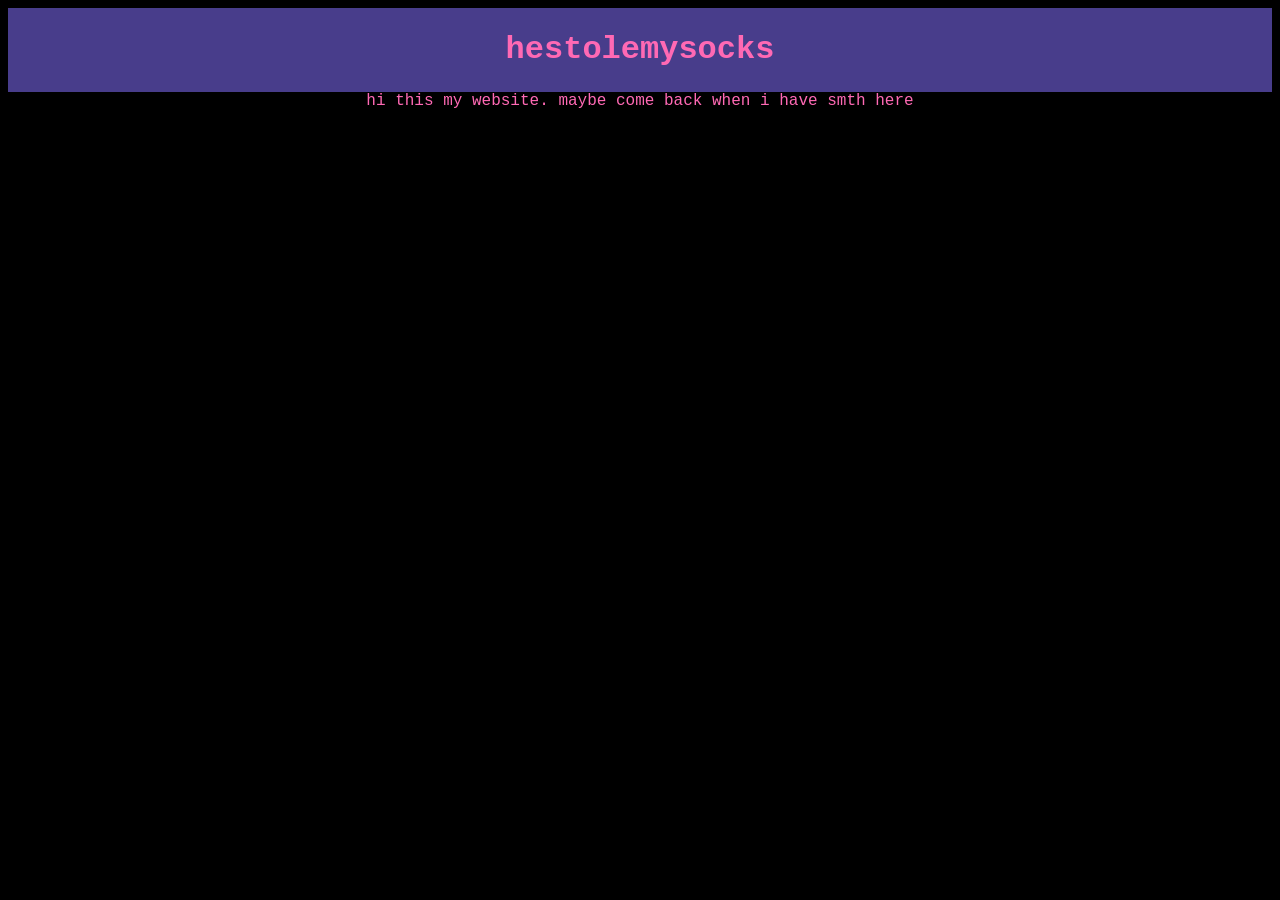
==== index.html @ 43819753 "my first commit" ====
<!DOCTYPE html>
<html>
    <head>
        <title>the sock drawer</title>
        <link rel="stylesheet" href="style.css">
        <link rel="icon" href="./favicon.png" type="image/png">
    </head>

    <header>
        <h1>hestolemysocks</h1>
    </header>
    <body>
        hi this my website. maybe come back when i have smth here
    </body>
</html>
---- style.css ----
body {
    background-color: black;
    color: hotpink;
    text-align: center;
    font-family: 'Courier New', Courier, monospace;
}

header {
    background-color: darkslateblue;
    padding: 2px;
}
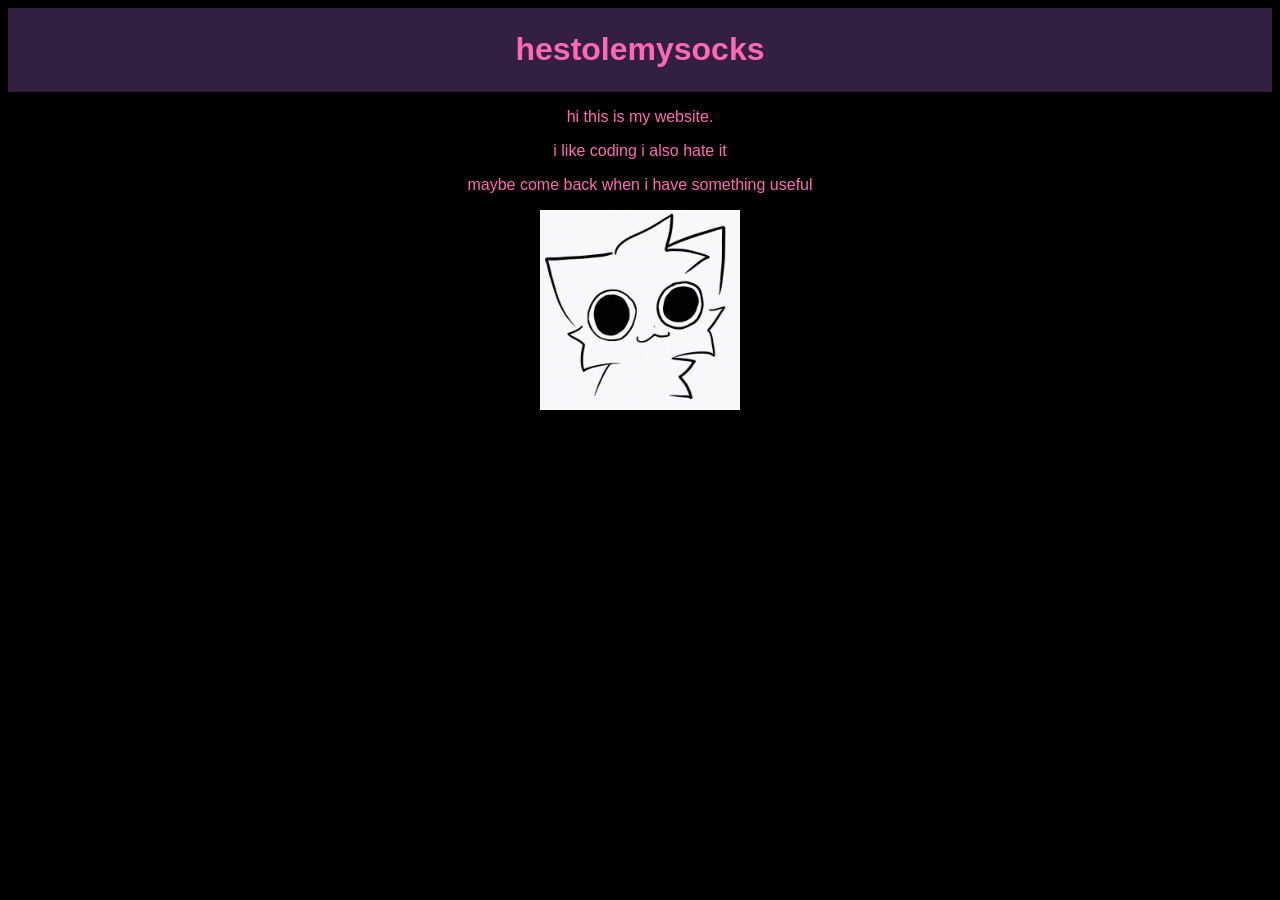
==== commit 39fd325e: "added gif" ====
--- a/index.html
+++ b/index.html
@@ -10,6 +10,10 @@
         <h1>hestolemysocks</h1>
     </header>
     <body>
-        hi this my website. maybe come back when i have smth here
+        <p>hi this is my website.</p>
+        <p>i like coding i also hate it</p>
+        <p>maybe come back when i have something useful</p>
+
+        <img src="gifs/smoothbrainkitty.gif" alt="smooth brain kitty" width="200" height="200">
     </body>
 </html>
--- a/style.css
+++ b/style.css
@@ -2,10 +2,10 @@
     background-color: black;
     color: hotpink;
     text-align: center;
-    font-family: 'Courier New', Courier, monospace;
+    font-family:Verdana, Geneva, Tahoma, sans-serif;
 }
 
 header {
-    background-color: darkslateblue;
+    background-color: rgb(51, 31, 63);
     padding: 2px;
 }
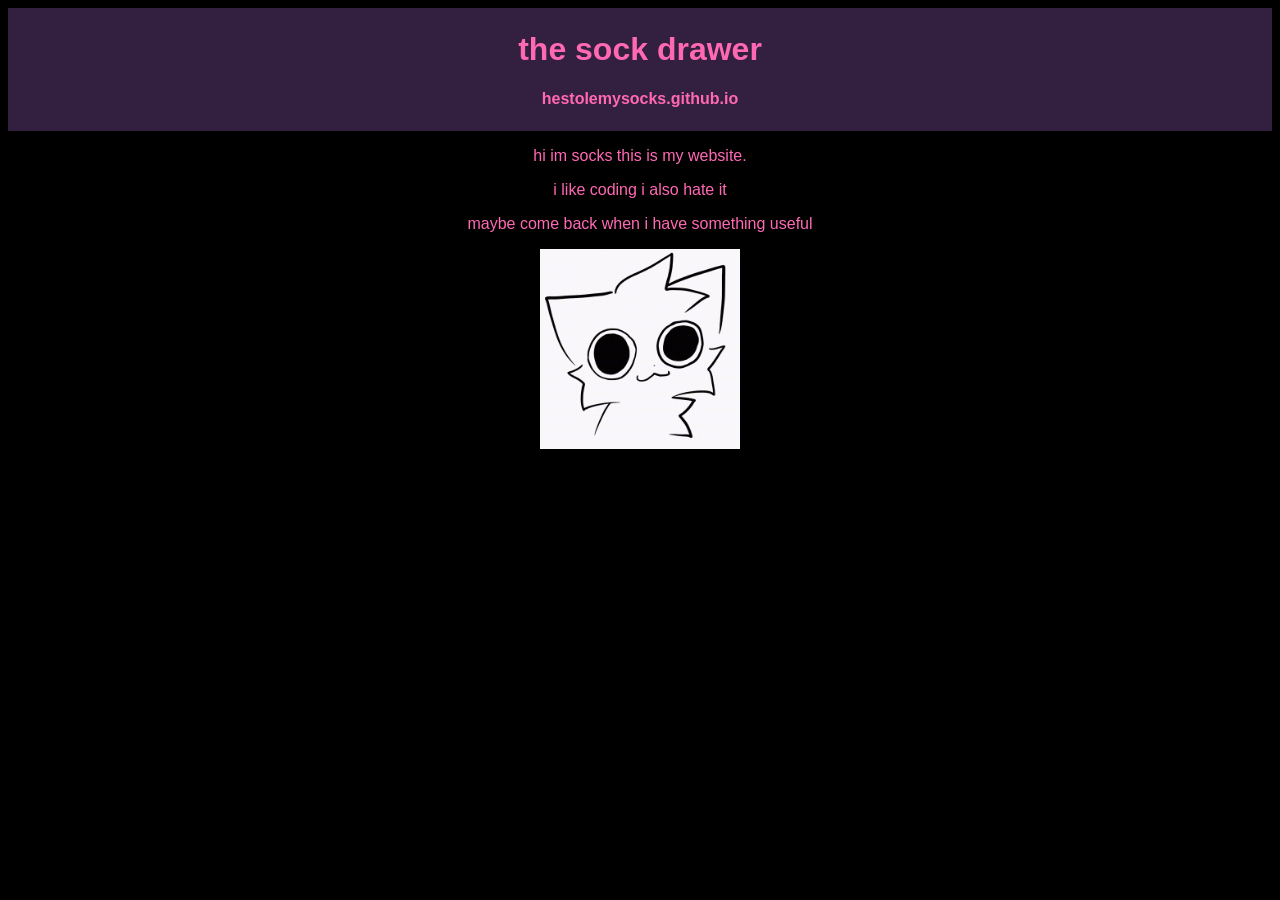
==== commit 902c1819: "added stuf to html" ====
--- a/index.html
+++ b/index.html
@@ -7,10 +7,11 @@
     </head>
 
     <header>
-        <h1>hestolemysocks</h1>
+        <p><h1>the sock drawer</h1></p>
+        <p><h4>hestolemysocks.github.io</h4></p>
     </header>
     <body>
-        <p>hi this is my website.</p>
+        <p>hi im socks this is my website.</p>
         <p>i like coding i also hate it</p>
         <p>maybe come back when i have something useful</p>
 
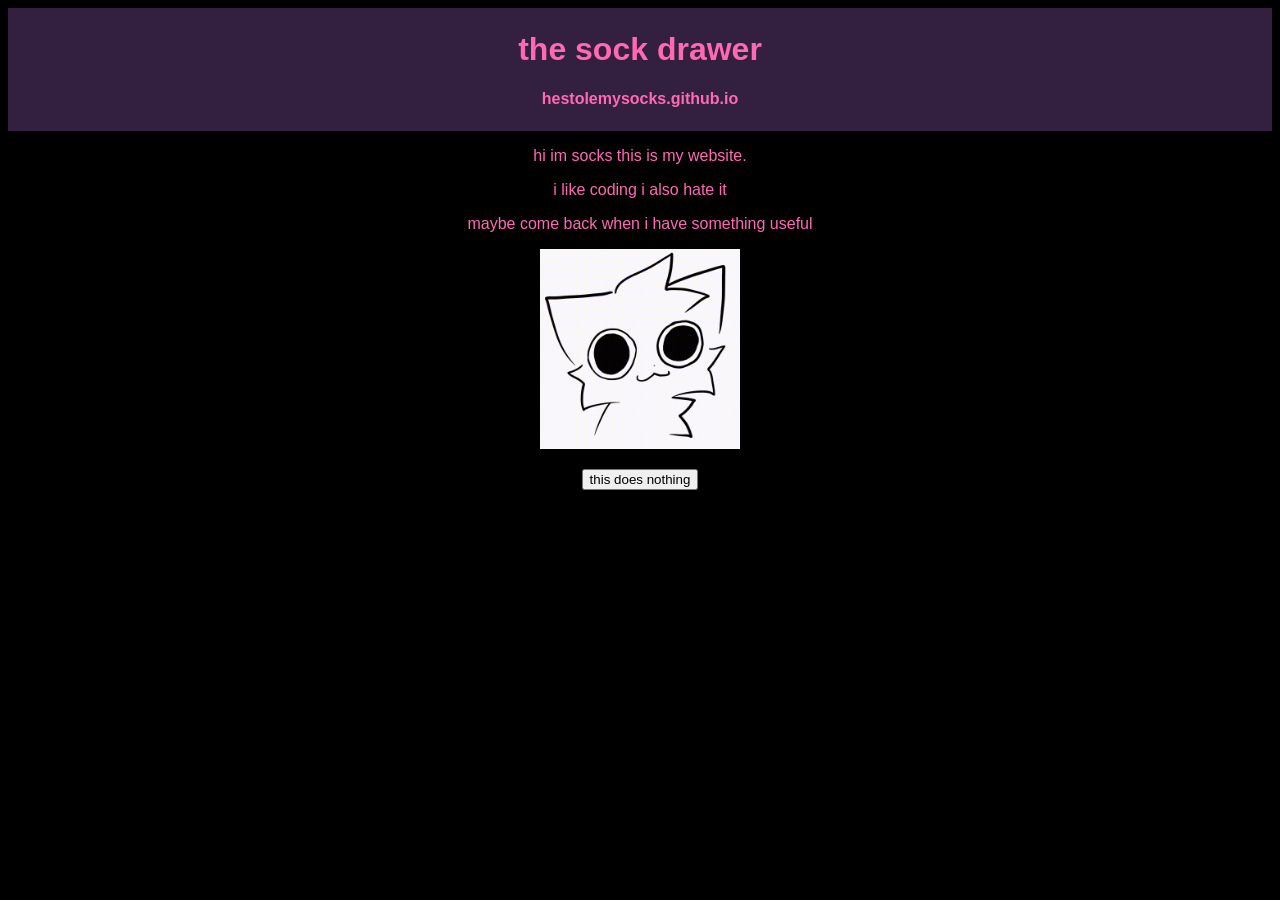
==== commit df4d84c4: "added useless button" ====
--- a/index.html
+++ b/index.html
@@ -15,6 +15,8 @@
         <p>i like coding i also hate it</p>
         <p>maybe come back when i have something useful</p>
 
-        <img src="gifs/smoothbrainkitty.gif" alt="smooth brain kitty" width="200" height="200">
+        <p><img src="gifs/smoothbrainkitty.gif" alt="smooth brain kitty" width="200" height="200"></body></p>
+
+        <p><button>this does nothing</button></p>
     </body>
 </html>
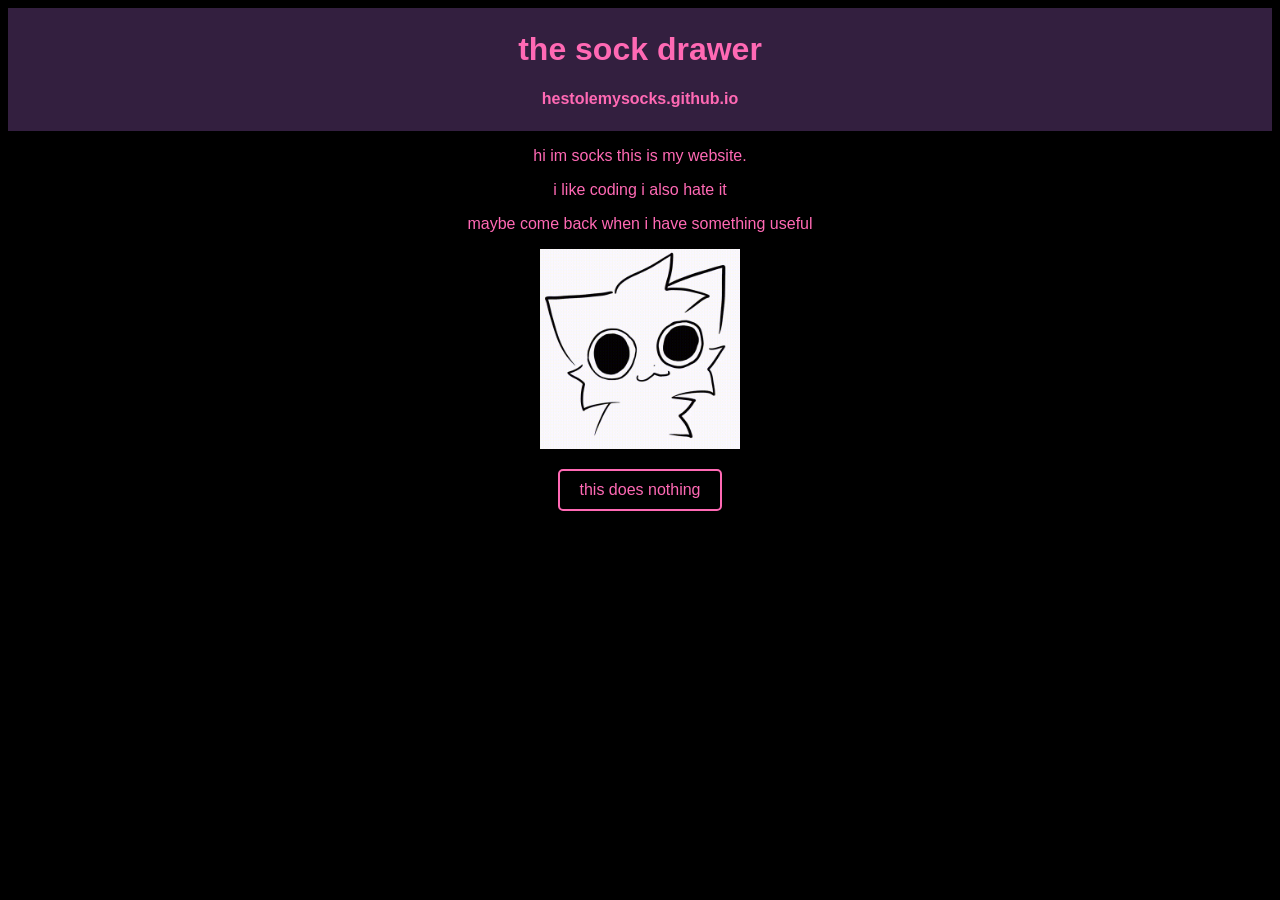
==== commit ed615938: "added css to useless button" ====
--- a/index.html
+++ b/index.html
@@ -17,6 +17,6 @@
 
         <p><img src="gifs/smoothbrainkitty.gif" alt="smooth brain kitty" width="200" height="200"></body></p>
 
-        <p><button>this does nothing</button></p>
+        <p><button class = "button" type = "button">this does nothing</button></p>
     </body>
 </html>
--- a/style.css
+++ b/style.css
@@ -8,4 +8,17 @@
 header {
     background-color: rgb(51, 31, 63);
     padding: 2px;
+}
+
+button {
+    background-color: black;
+    border: hotpink 2px solid;
+    border-radius: 5px;
+    padding: 10px 20px;
+    cursor: pointer;
+    font-size: 16px;
+}
+
+.button{
+    color: #ff69b4;
 }
